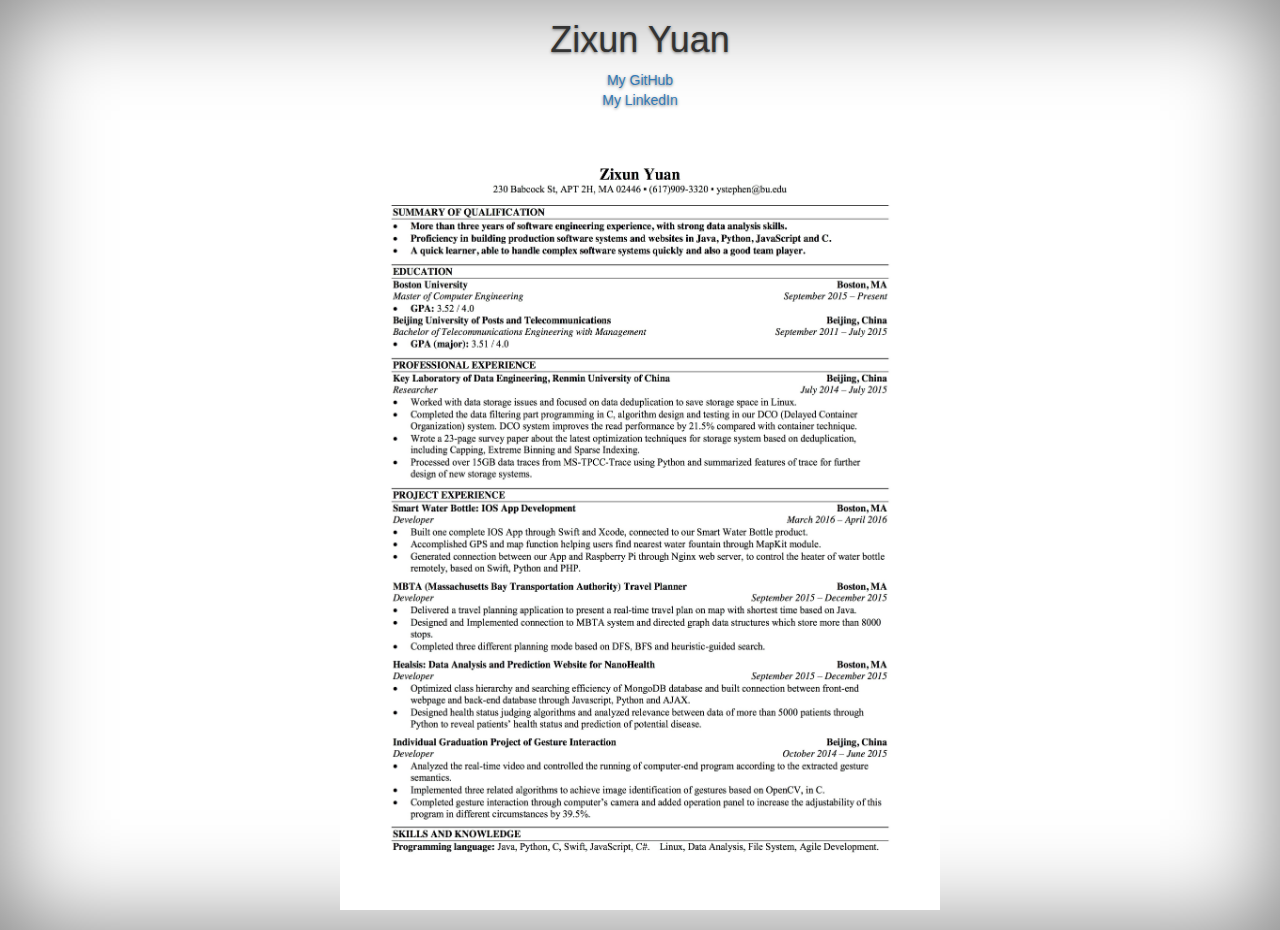
==== index.html @ d473675a "Upload ver1" ====
<!DOCTYPE html>
<html lang="en">
  <head>
    <meta charset="utf-8">
    <meta http-equiv="X-UA-Compatible" content="IE=edge">
    <meta name="viewport" content="width=device-width, initial-scale=1">
    <!-- The above 3 meta tags *must* come first in the head; any other head content must come *after* these tags -->
    <meta name="description" content="">
    <meta name="author" content="">
    <link rel="icon" href="../../favicon.ico">

    <title>EC601 HW2</title>

    <!-- Bootstrap core CSS -->
    <link href="../../dist/css/bootstrap.min.css" rel="stylesheet">

    <!-- IE10 viewport hack for Surface/desktop Windows 8 bug -->
    <link href="../../assets/css/ie10-viewport-bug-workaround.css" rel="stylesheet">

    <!-- Custom styles for this template -->
    <link href="cover.css" rel="stylesheet">
	<link href="bootstrap.min.css" rel="stylesheet">

    <!-- Just for debugging purposes. Don't actually copy these 2 lines! -->
    <!--[if lt IE 9]><script src="../../assets/js/ie8-responsive-file-warning.js"></script><![endif]-->
    <script src="../../assets/js/ie-emulation-modes-warning.js"></script>

    <!-- HTML5 shim and Respond.js for IE8 support of HTML5 elements and media queries -->
    <!--[if lt IE 9]>
      <script src="https://oss.maxcdn.com/html5shiv/3.7.3/html5shiv.min.js"></script>
      <script src="https://oss.maxcdn.com/respond/1.4.2/respond.min.js"></script>
    <![endif]-->
  </head>

  <body>
	<div style = "background-color: white">
		<div class="site-wrapper">
			<div class="cover-container">
				<div class="inner cover">
					<h1 class="cover-heading">Zixun Yuan</h1>
					<div class="form-container col-md-12">
						<a href = "https://github.com/lostforest">My GitHub</a>
					</div>
					<div class="form-container col-md-12">
						<a href = "https://www.linkedin.com/profile/edit?trk=nav_responsive_sub_nav_edit_profile">My LinkedIn</a>
					</div>
					<figure id = "resume"  style = "display: block">
						<img src = "cv.jpg"width="600" height="800">
					</figure>
					<div class="form-container col-md-12">
					<p class="lead">
						<fb:login-button scope="public_profile,email" onlogin="checkLoginState();" auto_logout_link="true"></fb:login-button>
					</p>
					</div>
				</div>
			</div>
		</div>
	</div>

    <!-- Bootstrap core JavaScript
    ================================================== -->
	<script>
	// This is called with the results from from FB.getLoginStatus().
	function statusChangeCallback(response) {
		console.log('statusChangeCallback');
		console.log(response);
    // The response object is returned with a status field that lets the
    // app know the current login status of the person.
    // Full docs on the response object can be found in the documentation
    // for FB.getLoginStatus().
		if (response.status === 'connected') {
			// Logged into your app and Facebook.
			testAPI();
	  
			//show resume if logged in
			displayOrNot(true);
		}
		else if (response.status === 'not_authorized') {
			//resume not shown if not logged in
			displayOrNot(false);
		}
		else {
			//resume not shown if not logged in
			displayOrNot(false);
		}
	}
	function checkLoginState() {
		FB.getLoginStatus(function(response) {
			statusChangeCallback(response);
		});
	}
  
	function displayOrNot(display) {
		var resume=document.getElementById('resume');
		if(!display) {
			resume.style.display="none";
		}
		else {
			resume.style.display="block";
		}
	}

	window.fbAsyncInit = function() {
		FB.init({
			appId      : 1198112146928332,
			cookie     : true,  // enable cookies to allow the server to access 
								// the session
			xfbml      : true,  // parse social plugins on this page
			version    : 'v2.5' // use graph api version 2.5
		});
		FB.getLoginStatus(function(response) {
			statusChangeCallback(response);
		});
	};

	// Load the SDK asynchronously
	(function(d, s, id) {
		var js, fjs = d.getElementsByTagName(s)[0];
		if (d.getElementById(id)) return;
		js = d.createElement(s); js.id = id;
		js.src = "//connect.facebook.net/en_US/sdk.js";
		fjs.parentNode.insertBefore(js, fjs);
	}(document, 'script', 'facebook-jssdk'));
	function testAPI() {
		console.log('Welcome!  Fetching your information.... ');
		FB.api('/me', function(response) {
		console.log('Successful login for: ' + response.name);
		document.getElementById('status').innerHTML =
			'Thanks for logging in, ' + response.name + '!';
		});
	}
	</script>
    <!-- Placed at the end of the document so the pages load faster -->
    <script src="https://ajax.googleapis.com/ajax/libs/jquery/1.12.4/jquery.min.js"></script>
    <script>window.jQuery || document.write('<script src="../../assets/js/vendor/jquery.min.js"><\/script>')</script>
    <script src="../../dist/js/bootstrap.min.js"></script>
    <!-- IE10 viewport hack for Surface/desktop Windows 8 bug -->
    <script src="../../assets/js/ie10-viewport-bug-workaround.js"></script>
  </body>
</html>
---- cover.css ----
/*
 * Globals
 */

/* Links */
a,
a:focus,
a:hover {
  color: #fff;
}

/* Custom default button */
.btn-default,
.btn-default:hover,
.btn-default:focus {
  color: #333;
  text-shadow: none; /* Prevent inheritance from `body` */
  background-color: #fff;
  border: 1px solid #fff;
}


/*
 * Base structure
 */

html,
body {
  height: 100%;
  background-color: #333;
}
body {
  color: #fff;
  text-align: center;
  text-shadow: 0 1px 3px rgba(0,0,0,.5);
}

/* Extra markup and styles for table-esque vertical and horizontal centering */
.site-wrapper {
  display: table;
  width: 100%;
  height: 100%; /* For at least Firefox */
  min-height: 100%;
  -webkit-box-shadow: inset 0 0 100px rgba(0,0,0,.5);
          box-shadow: inset 0 0 100px rgba(0,0,0,.5);
}
.site-wrapper-inner {
  display: table-cell;
  vertical-align: top;
}
.cover-container {
  margin-right: auto;
  margin-left: auto;
}

/* Padding for spacing */
.inner {
  padding: 30px;
}


/*
 * Header
 */
.masthead-brand {
  margin-top: 10px;
  margin-bottom: 10px;
}

.masthead-nav > li {
  display: inline-block;
}
.masthead-nav > li + li {
  margin-left: 20px;
}
.masthead-nav > li > a {
  padding-right: 0;
  padding-left: 0;
  font-size: 16px;
  font-weight: bold;
  color: #fff; /* IE8 proofing */
  color: rgba(255,255,255,.75);
  border-bottom: 2px solid transparent;
}
.masthead-nav > li > a:hover,
.masthead-nav > li > a:focus {
  background-color: transparent;
  border-bottom-color: #a9a9a9;
  border-bottom-color: rgba(255,255,255,.25);
}
.masthead-nav > .active > a,
.masthead-nav > .active > a:hover,
.masthead-nav > .active > a:focus {
  color: #fff;
  border-bottom-color: #fff;
}

@media (min-width: 768px) {
  .masthead-brand {
    float: left;
  }
  .masthead-nav {
    float: right;
  }
}


/*
 * Cover
 */

.cover {
  padding: 0 20px;
}
.cover .btn-lg {
  padding: 10px 20px;
  font-weight: bold;
}


/*
 * Footer
 */

.mastfoot {
  color: #999; /* IE8 proofing */
  color: rgba(255,255,255,.5);
}


/*
 * Affix and center
 */

@media (min-width: 768px) {
  /* Pull out the header and footer */
  .masthead {
    position: fixed;
    top: 0;
  }
  .mastfoot {
    position: fixed;
    bottom: 0;
  }
  /* Start the vertical centering */
  .site-wrapper-inner {
	margin-top: 20%;
    vertical-align: middle;
  }
  /* Handle the widths */
  .masthead,
  .mastfoot,
  .cover-container {
    width: 100%; /* Must be percentage or pixels for horizontal alignment */
  }
}

@media (min-width: 992px) {
  .masthead,
  .mastfoot,
  .cover-container {
    width: 700px;
  }
}
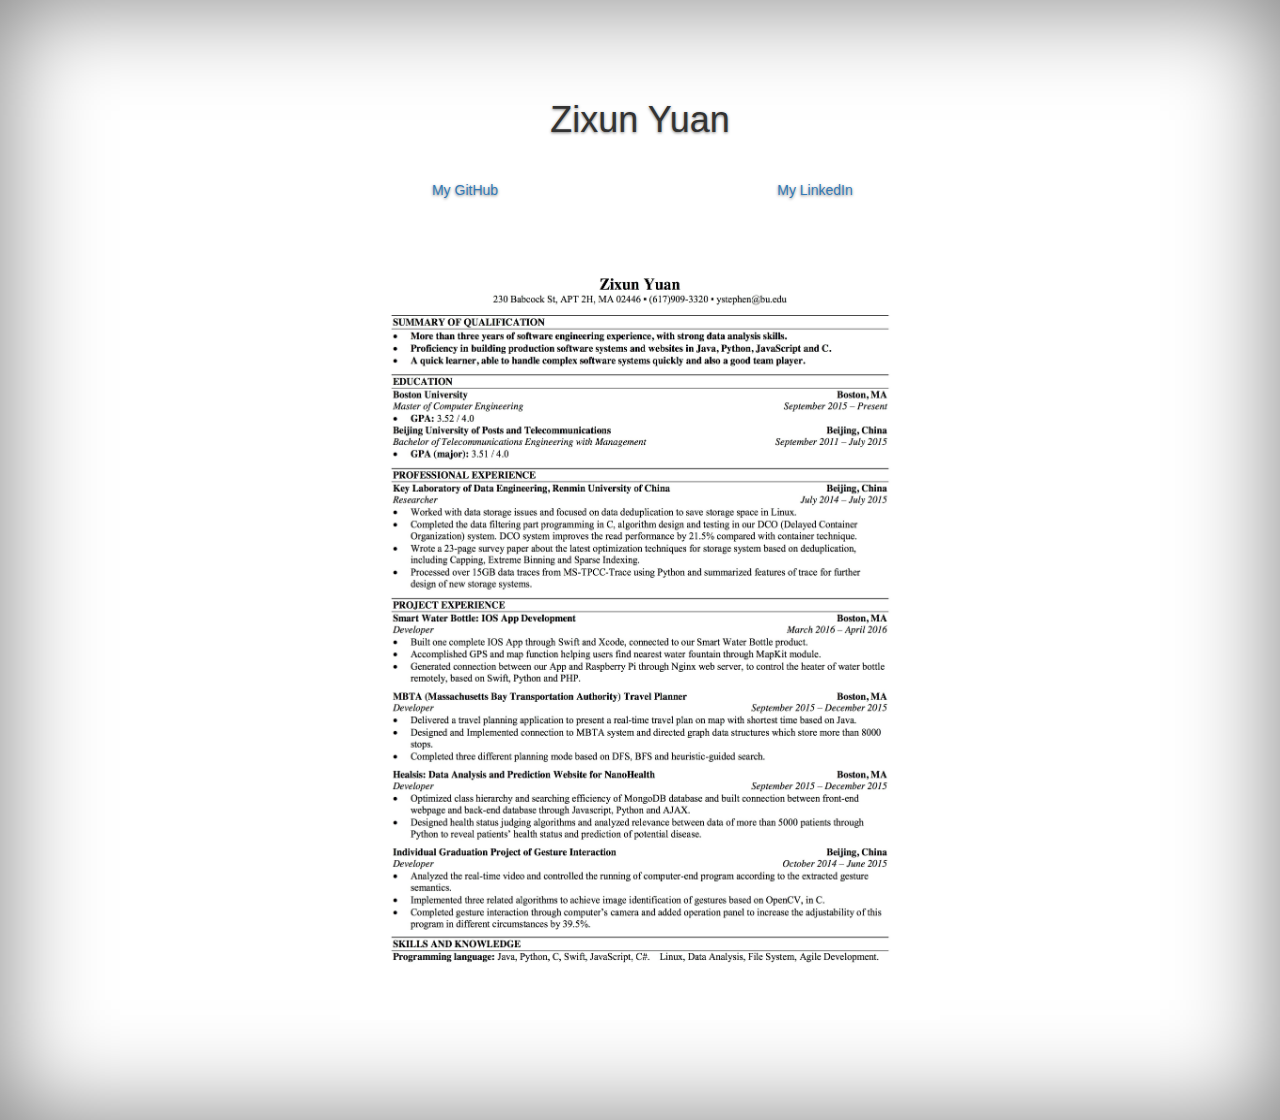
==== commit a5a345a5: "upload ver3" ====
--- a/index.html
+++ b/index.html
@@ -33,21 +33,18 @@
   </head>
 
   <body>
-	<div style = "background-color: white">
 		<div class="site-wrapper">
 			<div class="cover-container">
-				<div class="inner cover">
+				<div class="inner-cover">
 					<h1 class="cover-heading">Zixun Yuan</h1>
-					<div class="form-container col-md-12">
+					<div class="inner">
 						<a href = "https://github.com/lostforest">My GitHub</a>
 					</div>
-					<div class="form-container col-md-12">
+					<div class="inner">
 						<a href = "https://www.linkedin.com/profile/edit?trk=nav_responsive_sub_nav_edit_profile">My LinkedIn</a>
 					</div>
-					<figure id = "resume"  style = "display: block">
-						<img src = "cv.jpg"width="600" height="800">
-					</figure>
-					<div class="form-container col-md-12">
+					<img  id = "resume" style = "display: block; margin: 0 auto;" src = "cv.jpg" width="600" height="800">
+					<div>
 					<p class="lead">
 						<fb:login-button scope="public_profile,email" onlogin="checkLoginState();" auto_logout_link="true"></fb:login-button>
 					</p>
@@ -55,7 +52,6 @@
 				</div>
 			</div>
 		</div>
-	</div>
 
     <!-- Bootstrap core JavaScript
     ================================================== -->
@@ -89,7 +85,8 @@
 			statusChangeCallback(response);
 		});
 	}
-  
+	
+	//function that decide display resume or not
 	function displayOrNot(display) {
 		var resume=document.getElementById('resume');
 		if(!display) {
--- a/cover.css
+++ b/cover.css
@@ -27,7 +27,6 @@
 html,
 body {
   height: 100%;
-  background-color: #333;
 }
 body {
   color: #fff;
@@ -48,14 +47,22 @@
   display: table-cell;
   vertical-align: top;
 }
+
+.inner-cover {
+	width: 100%;
+}
+
 .cover-container {
-  margin-right: auto;
-  margin-left: auto;
+  height: 100%;
+  height: auto;
+  margin: 100px auto;
 }
 
 /* Padding for spacing */
 .inner {
-  padding: 30px;
+  width: 50%;
+  float: left;
+  padding: 30px 0 20px 0;
 }
 
 
